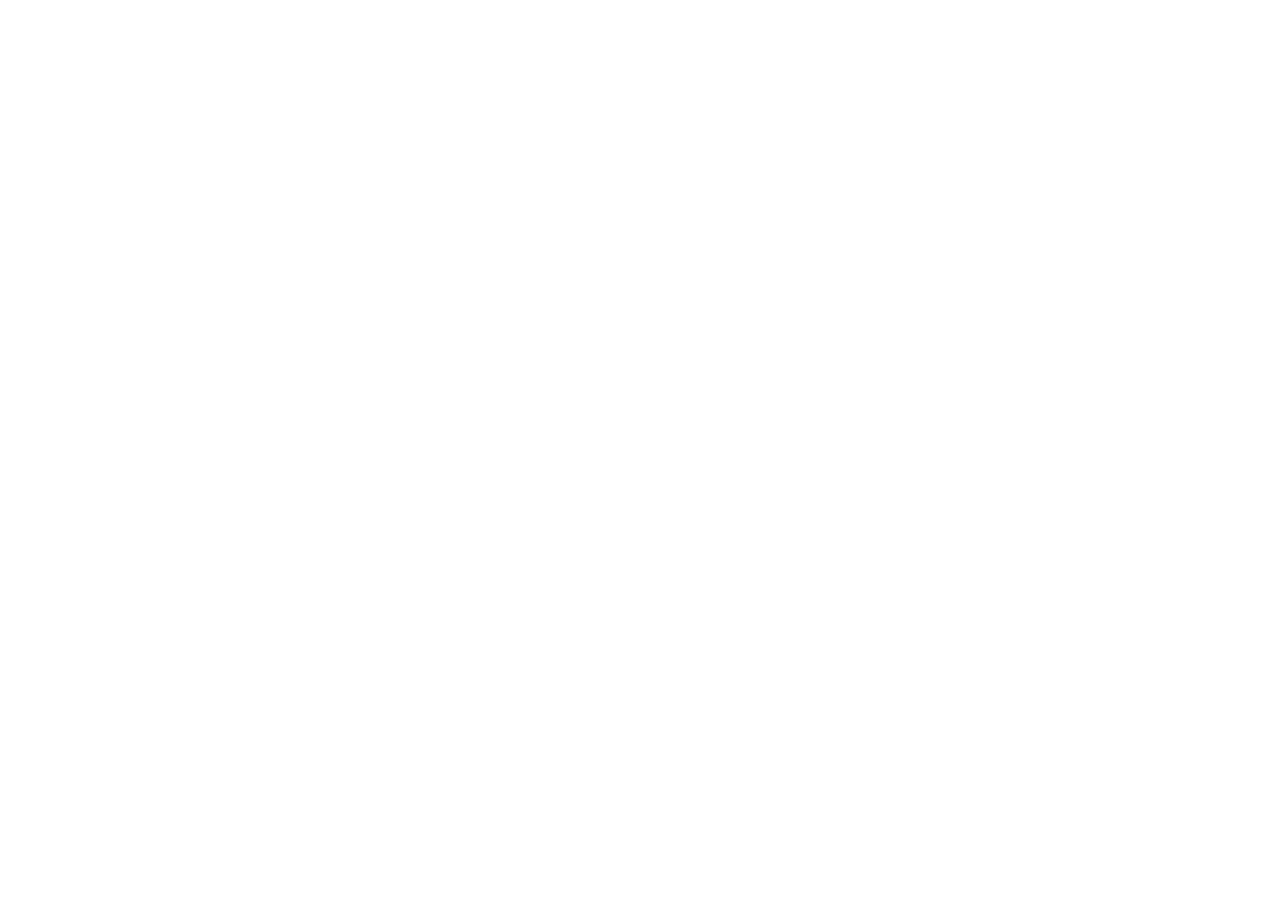
==== index.html @ 09fb6bbb "project create and initial file add" ====
<!DOCTYPE html>
<html lang="en">
<head>
    <meta charset="UTF-8">
    <meta name="viewport" content="width=device-width, initial-scale=1.0">
    <title>Grid Flex </title>
    <link rel="stylesheet" href="css/style.css">
</head>
<body>
    
</body>
</html>
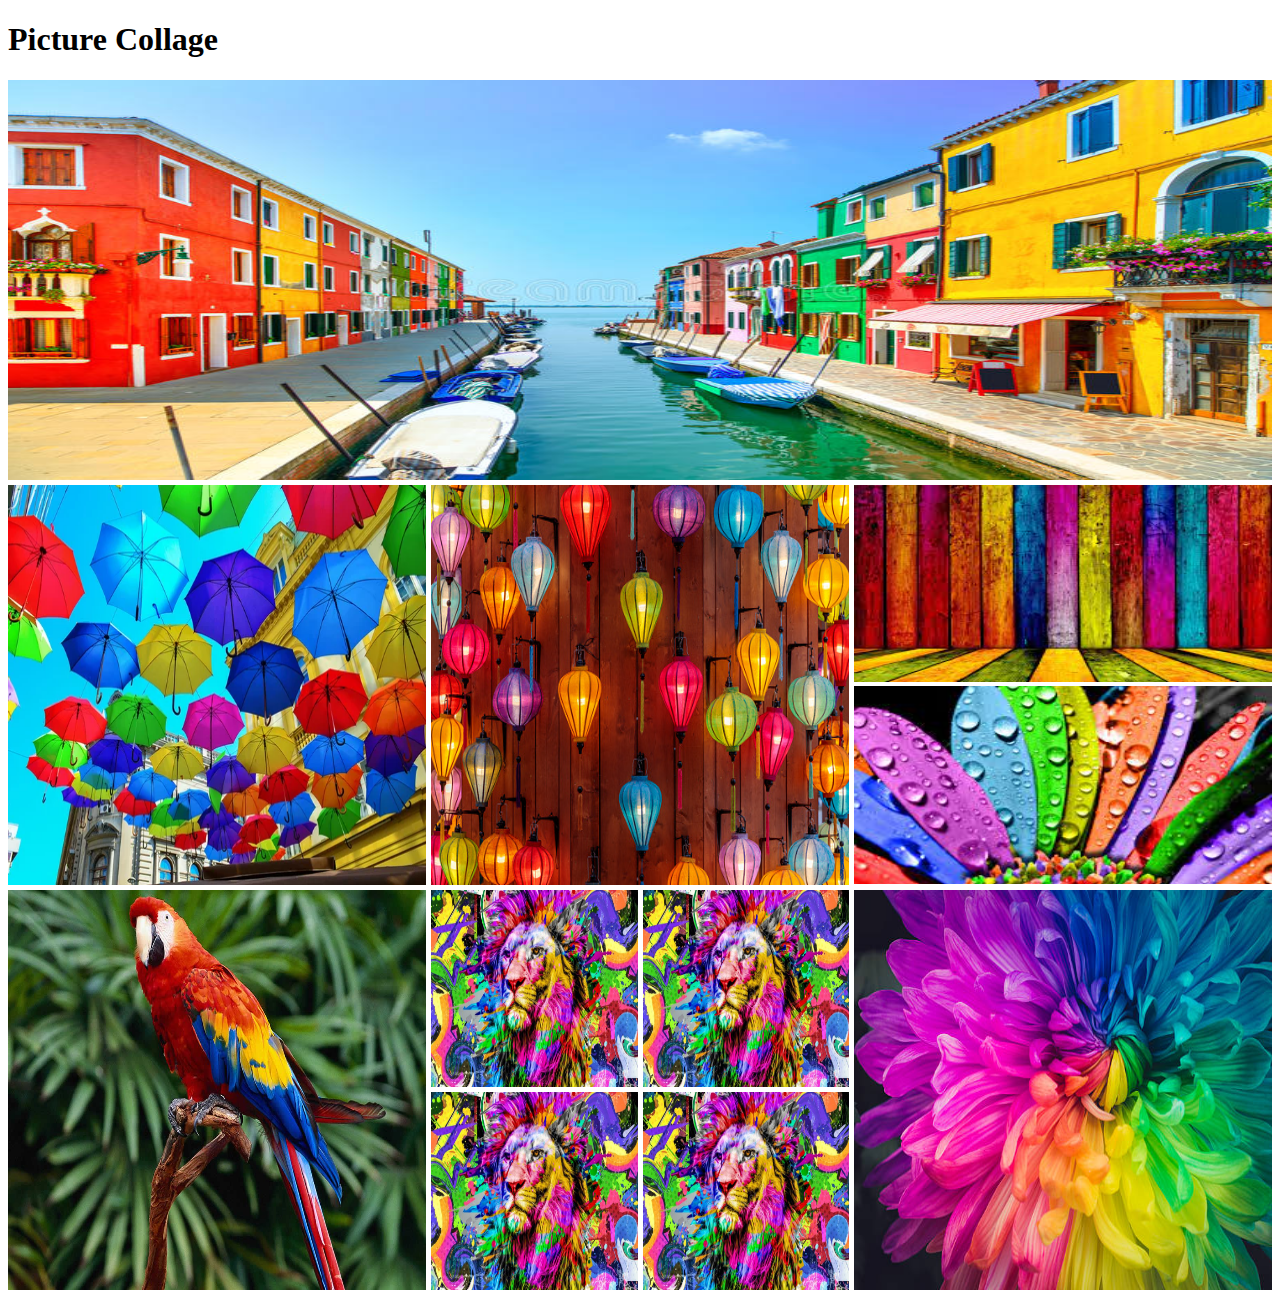
==== commit 2743a53e: "grid and flex used" ====
--- a/index.html
+++ b/index.html
@@ -7,6 +7,41 @@
     <link rel="stylesheet" href="css/style.css">
 </head>
 <body>
-    
+    <header>
+        <h1>Picture Collage</h1>
+    </header>
+    <main>
+        <section>
+            <div class="row">
+                <img src="img/A.jpg" alt="">
+            </div>
+            <div class="row">
+                <div>
+                    <img src="img/B.jpg" alt="">
+                </div>
+                <div>
+                    <img src="img/C.jpg" alt="">
+                </div>
+                <div class="vertical-collage">
+                    <img src="img/D.jpg" alt="">
+                    <img src="img/E.jpg" alt="">
+                </div>
+            </div>
+            <div class="row">
+                <div>
+                    <img src="img/F.jpg" alt="">
+                </div>
+                <div  class="square-collage">
+                    <img src="img/G.jpg" alt="">
+                    <img src="img/G.jpg" alt="">
+                    <img src="img/G.jpg" alt="">
+                    <img src="img/G.jpg" alt="">
+                </div>
+                <div>
+                    <img src="img/H.jpg" alt="">
+                </div>
+            </div>
+        </section>
+    </main>
 </body>
 </html>--- a/css/style.css
+++ b/css/style.css
@@ -0,0 +1,25 @@
+
+img {
+    width: 100%;
+    height: 100%;
+}
+.row {
+    height: 400px;
+    display: flex;
+    gap: 5px;
+    margin-bottom: 5px;
+}
+
+.row > div {
+    flex: 1;
+}
+
+.vertical-collage img {
+    height: calc( (100% - 5px)/2 );
+}
+
+.square-collage {
+    display: grid;
+    grid-template-columns: repeat(2,1fr);
+    gap: 5px;
+}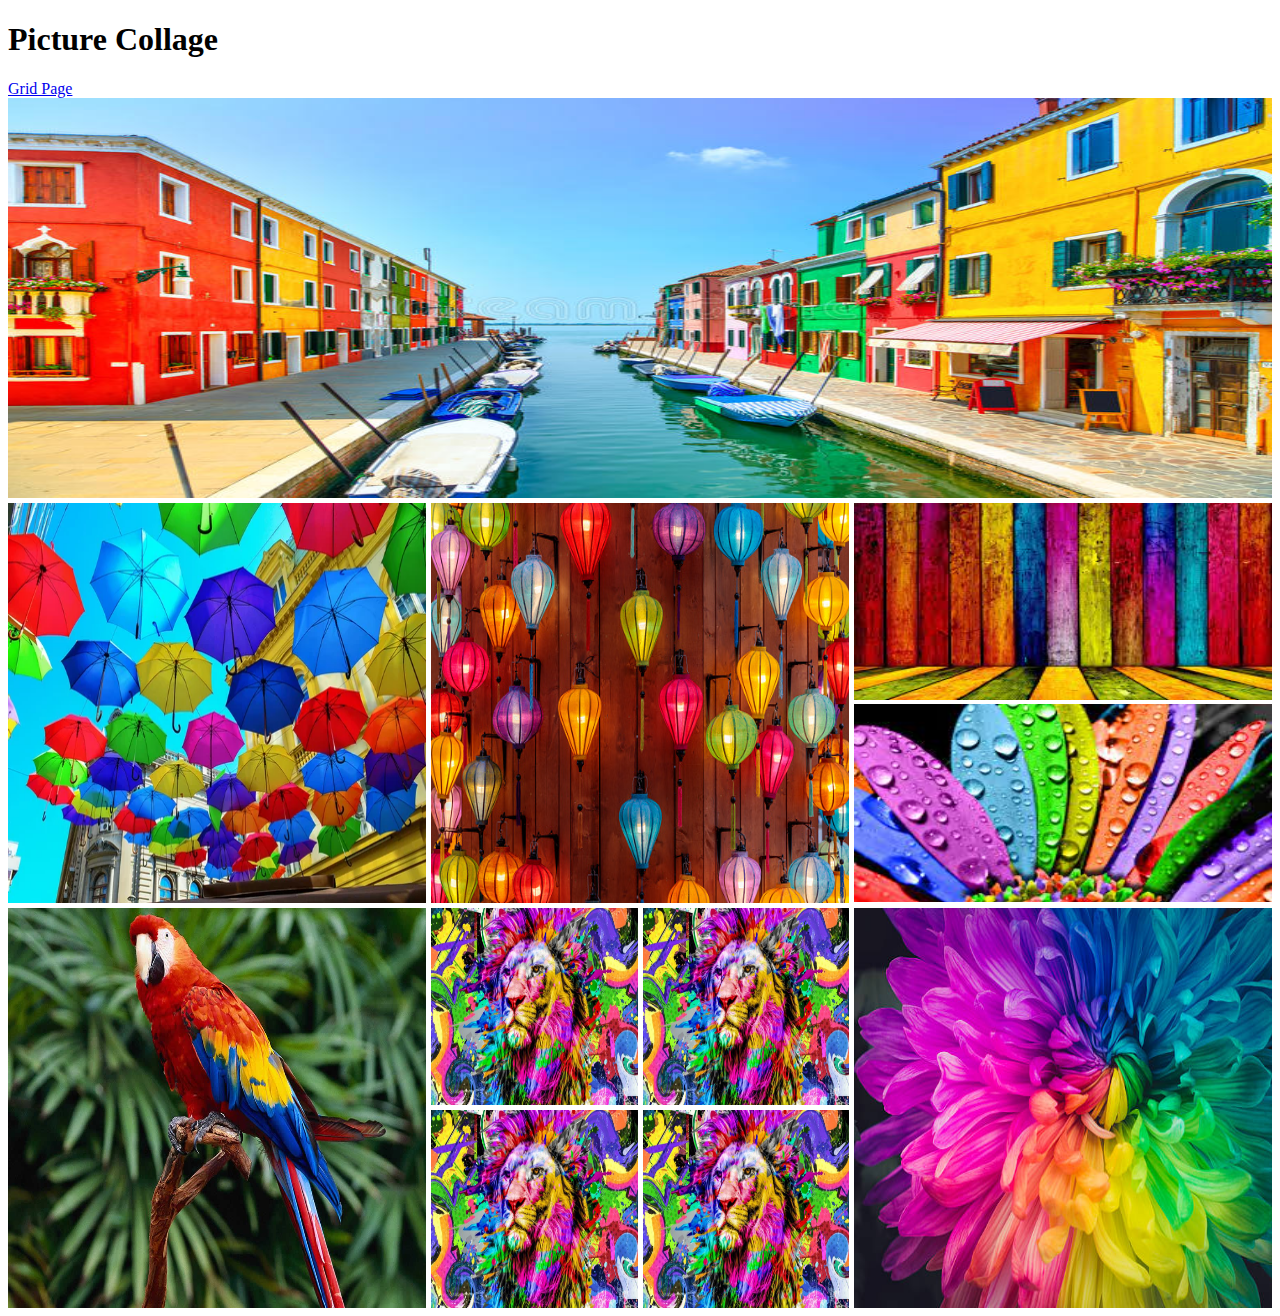
==== commit ebc3f9f4: "grid page add" ====
--- a/index.html
+++ b/index.html
@@ -11,6 +11,9 @@
         <h1>Picture Collage</h1>
     </header>
     <main>
+        <nav>
+            <a href="grid.html">Grid Page</a>
+        </nav>
         <section>
             <div class="row">
                 <img src="img/A.jpg" alt="">
--- a/css/style.css
+++ b/css/style.css
@@ -22,4 +22,23 @@
     display: grid;
     grid-template-columns: repeat(2,1fr);
     gap: 5px;
+}
+
+/* Responsive Query */
+
+@media screen and (max-width:576px) {
+    .row {
+        flex-direction: column;
+        height: auto;
+    }    
+    .square-collage {
+        grid-template-columns: repeat(1,1fr);
+    }
+}
+
+@media screen and (min-width:576px) and (max-width:992px) {
+    .row {
+        flex-direction: column;
+        height: auto;
+    }
 }